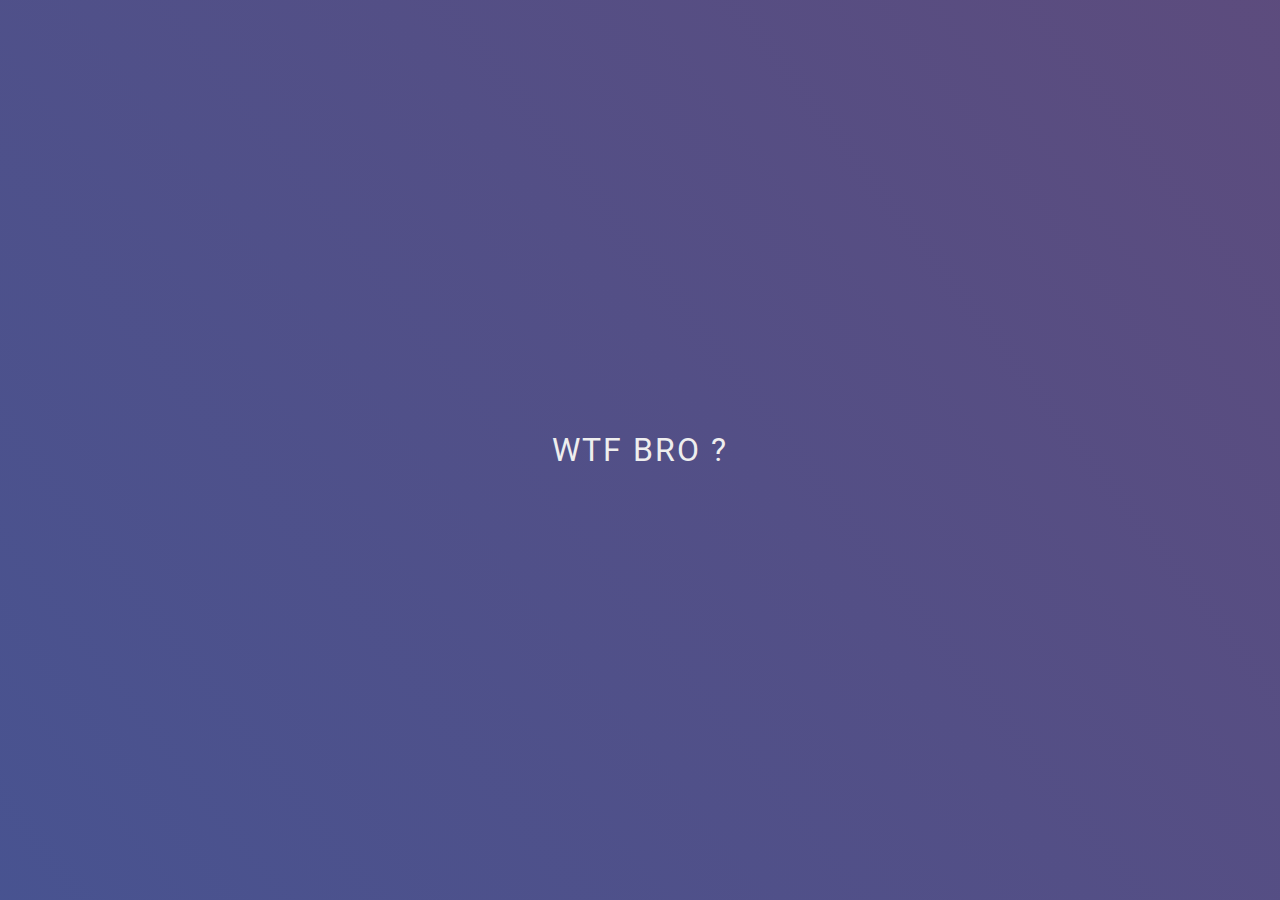
==== index.html @ dd1d8f9c "All" ====
<!DOCTYPE html>
<html>
<title>OUIKTOR</title>
<meta charset="UTF-8">
<link rel="stylesheet" href="css.css">
<link rel="stylesheet" href="gradient_animate.css">
<link rel="preconnect" href="https://fonts.gstatic.com">
<link href="https://fonts.googleapis.com/css2?family=Roboto:wght@500&display=swap" rel="stylesheet">
<link rel="icon" href="wiko.jpg" />

<script type="text/javascript">
  (function () {
  const second = 1000,
        minute = second * 60,
        hour = minute * 60,
        day = hour * 24;

  let birthday = "May 22, 2021 00:00:00",
      countDown = new Date(birthday).getTime(),
      x = setInterval(function() {    

        let now = new Date().getTime(),
            distance = countDown - now;

        document.getElementById("days").innerText = Math.floor(distance / (day)),
        document.getElementById("hours").innerText = Math.floor((distance % (day)) / (hour)),
        document.getElementById("minutes").innerText = Math.floor((distance % (hour)) / (minute)),
        document.getElementById("seconds").innerText = Math.floor((distance % (minute)) / second);
        if (distance < 0) {
          let headline = document.getElementById("headline"),
              countdown = document.getElementById("countdown"),
              content = document.getElementById("content");
          headline.innerText = "Wtf bro ?";
          countdown.style.display = "none";
          content.style.display = "block";

          clearInterval(x);
        }
        //seconds
      }, 0)
  }());
</script>

<body>

  <div class="container">
    <h1 id="headline">WOWOW</h1>
    <div id="countdown">
      <ul>
        <li><span id="days"></span>Jours</li>
        <li><span id="hours"></span>Heures</li>
        <li><span id="minutes"></span>Minutes</li>
        <li><span id="seconds"></span>Secondes</li>
      </ul>
    </div>
    <div class="message">
      <div id="content">
        <span class="emoji">🥳</span>
        <span class="emoji">🎉</span>
        <span class="emoji">🎂</span>
      </div>
    </div>
  </div>

</body>
</html>
---- css.css ----
body,
html {
  font-family: 'Roboto', sans-serif;
  height: 100%;
  margin: 0;
}

* {
  box-sizing: border-box;
  margin: 0;
  padding: 0;
}

body {
  align-items: center;
  display: flex;
}

.container {
  color: #EEEEEE;
  margin: 0 auto;
  text-align: center;
}

h1 {
  font-weight: normal;
  letter-spacing: .125rem;
  text-transform: uppercase;
}

li {
  display: inline-block;
  font-size: 1.5em;
  list-style-type: none;
  padding: 1em;
  text-transform: uppercase;
}

li span {
  display: block;
  font-size: 4.5rem;
}

.message {
  font-size: 4rem;
  display: none;
  padding: 1rem;
}

.emoji {
  padding: 0 .25rem;
}

@media all and (max-width: 768px) {
  h1 {
    font-size: 1.5rem;
  }
  
  li {
    font-size: 1.125rem;
    padding: .75rem;
  }
  
  li span {
    font-size: 3.375rem;
  }
}
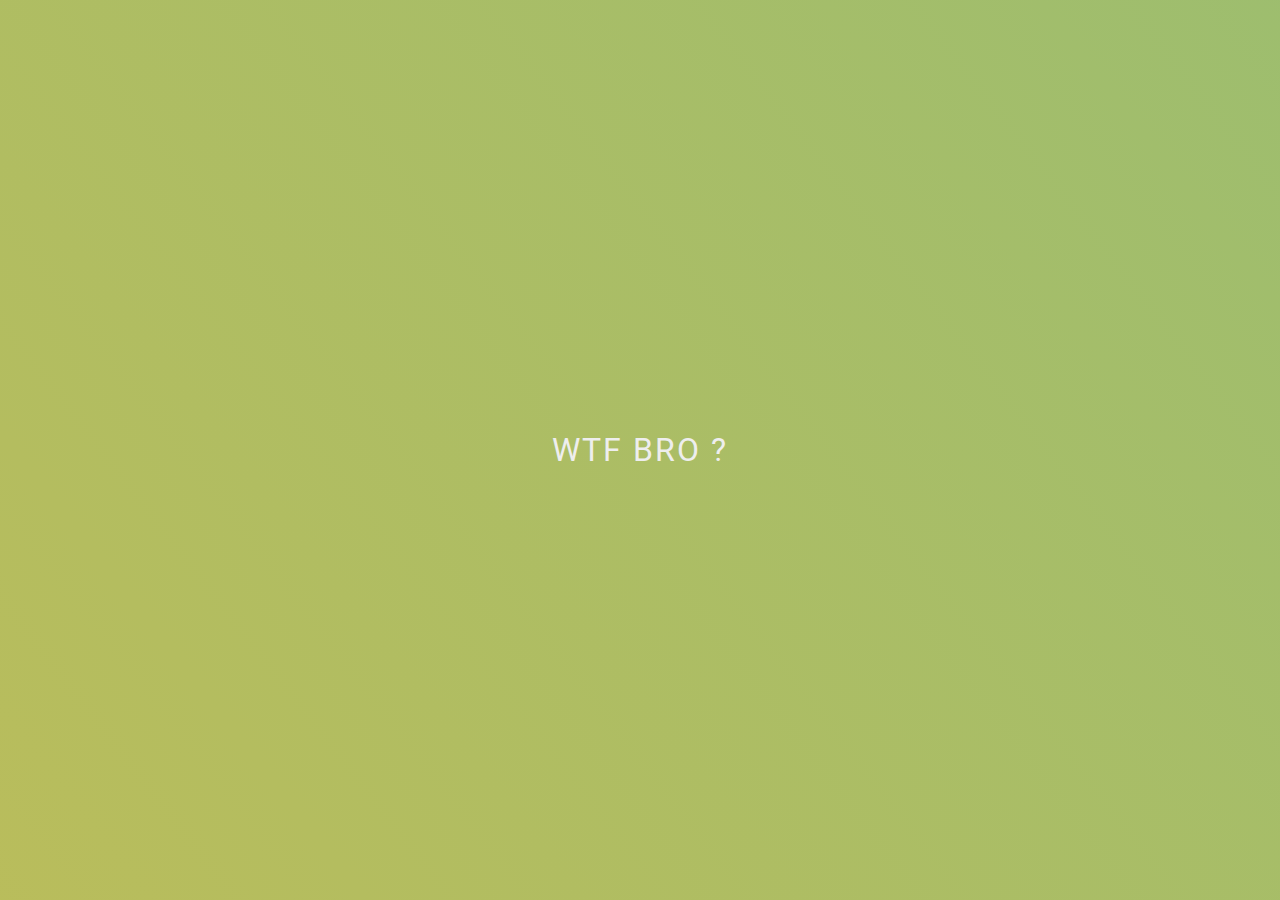
==== commit 96497d9d: "Colors and text changes" ====
--- a/index.html
+++ b/index.html
@@ -1,66 +1 @@
-<!DOCTYPE html>
-<html>
-<title>OUIKTOR</title>
-<meta charset="UTF-8">
-<link rel="stylesheet" href="css.css">
-<link rel="stylesheet" href="gradient_animate.css">
-<link rel="preconnect" href="https://fonts.gstatic.com">
-<link href="https://fonts.googleapis.com/css2?family=Roboto:wght@500&display=swap" rel="stylesheet">
-<link rel="icon" href="wiko.jpg" />
-
-<script type="text/javascript">
-  (function () {
-  const second = 1000,
-        minute = second * 60,
-        hour = minute * 60,
-        day = hour * 24;
-
-  let birthday = "May 22, 2021 00:00:00",
-      countDown = new Date(birthday).getTime(),
-      x = setInterval(function() {    
-
-        let now = new Date().getTime(),
-            distance = countDown - now;
-
-        document.getElementById("days").innerText = Math.floor(distance / (day)),
-        document.getElementById("hours").innerText = Math.floor((distance % (day)) / (hour)),
-        document.getElementById("minutes").innerText = Math.floor((distance % (hour)) / (minute)),
-        document.getElementById("seconds").innerText = Math.floor((distance % (minute)) / second);
-        if (distance < 0) {
-          let headline = document.getElementById("headline"),
-              countdown = document.getElementById("countdown"),
-              content = document.getElementById("content");
-          headline.innerText = "Wtf bro ?";
-          countdown.style.display = "none";
-          content.style.display = "block";
-
-          clearInterval(x);
-        }
-        //seconds
-      }, 0)
-  }());
-</script>
-
-<body>
-
-  <div class="container">
-    <h1 id="headline">WOWOW</h1>
-    <div id="countdown">
-      <ul>
-        <li><span id="days"></span>Jours</li>
-        <li><span id="hours"></span>Heures</li>
-        <li><span id="minutes"></span>Minutes</li>
-        <li><span id="seconds"></span>Secondes</li>
-      </ul>
-    </div>
-    <div class="message">
-      <div id="content">
-        <span class="emoji">🥳</span>
-        <span class="emoji">🎉</span>
-        <span class="emoji">🎂</span>
-      </div>
-    </div>
-  </div>
-
-</body>
-</html>
+<!DOCTYPE html><html><title>OUIKTOR</title><meta charset="UTF-8"><link rel="stylesheet" href="css.css"><link rel="stylesheet" href="gradient_animate.css"><link rel="preconnect" href="https://fonts.gstatic.com"><link href="https://fonts.googleapis.com/css2?family=Roboto:wght@500&display=swap" rel="stylesheet"><link rel="icon" href="wiko.jpg"/><script type="text/javascript">!function(){let e=new Date("May 22, 2021 00:00:00").getTime(),t=setInterval(function(){let n=(new Date).getTime(),o=e-n;if(document.getElementById("days").innerText=Math.floor(o/864e5),document.getElementById("hours").innerText=Math.floor(o%864e5/36e5),document.getElementById("minutes").innerText=Math.floor(o%36e5/6e4),document.getElementById("seconds").innerText=Math.floor(o%6e4/1e3),o<0){let e=document.getElementById("headline"),n=document.getElementById("countdown"),o=document.getElementById("content");e.innerText="Wtf bro ?",n.style.display="none",o.style.display="block",clearInterval(t)}},0)}();</script><body> <div class="container"> <h1 id="headline">Mec dinguerie dans</h1> <div id="countdown"> <ul> <li><span id="days"></span>Jours</li><li><span id="hours"></span>Heures</li><li><span id="minutes"></span>Minutes</li><li><span id="seconds"></span>Secondes</li></ul> </div><div class="message"> <div id="content"> <span class="emoji">🥳</span> <span class="emoji">🎉</span> <span class="emoji">🎂</span> </div></div></div></body></html>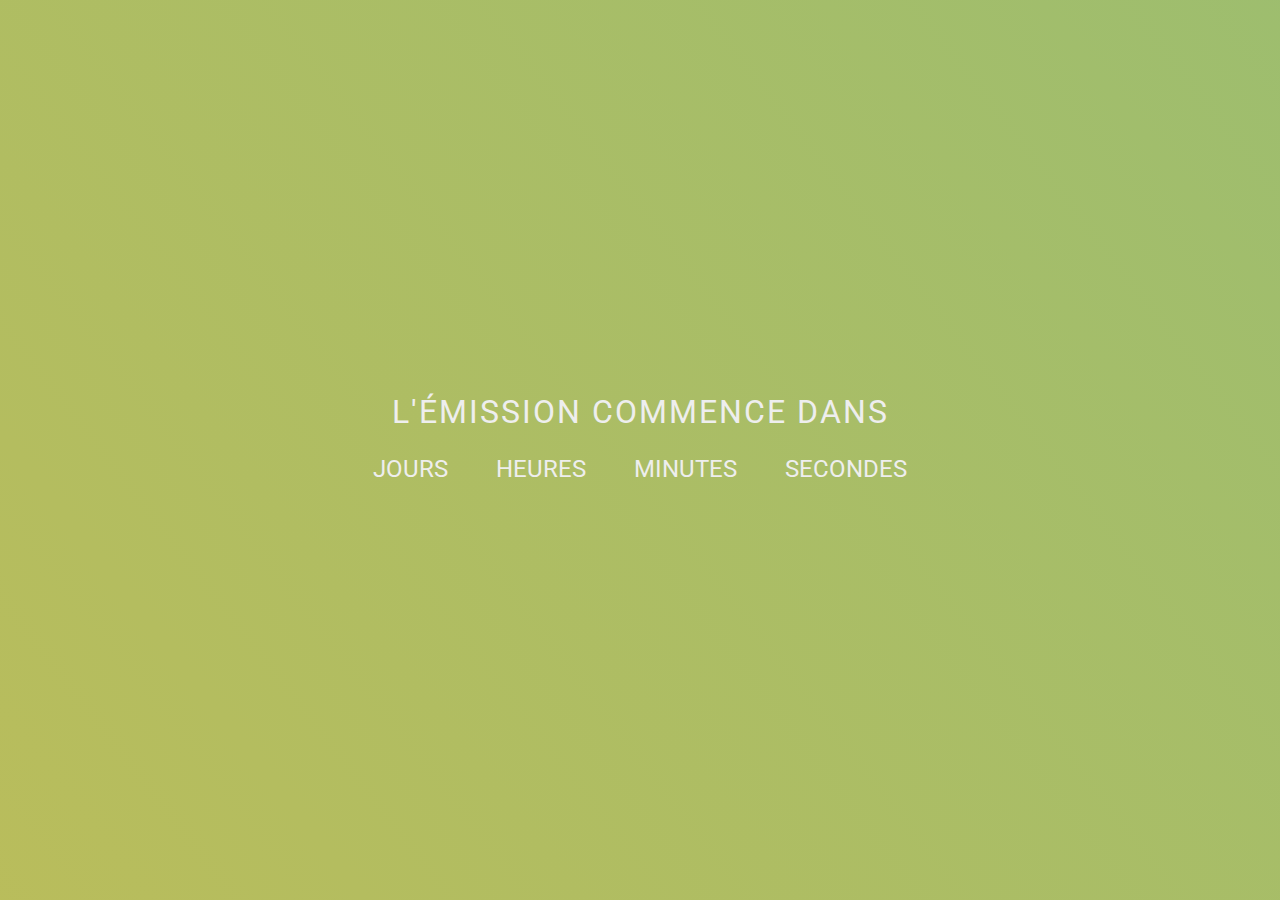
==== commit b5748061: "update scout" ====
--- a/index.html
+++ b/index.html
@@ -1 +1 @@
-<!DOCTYPE html><html><title>OUIKTOR</title><meta charset="UTF-8"><link rel="stylesheet" href="css.css"><link rel="stylesheet" href="gradient_animate.css"><link rel="preconnect" href="https://fonts.gstatic.com"><link href="https://fonts.googleapis.com/css2?family=Roboto:wght@500&display=swap" rel="stylesheet"><link rel="icon" href="wiko.jpg"/><script type="text/javascript">!function(){let e=new Date("May 22, 2021 00:00:00").getTime(),t=setInterval(function(){let n=(new Date).getTime(),o=e-n;if(document.getElementById("days").innerText=Math.floor(o/864e5),document.getElementById("hours").innerText=Math.floor(o%864e5/36e5),document.getElementById("minutes").innerText=Math.floor(o%36e5/6e4),document.getElementById("seconds").innerText=Math.floor(o%6e4/1e3),o<0){let e=document.getElementById("headline"),n=document.getElementById("countdown"),o=document.getElementById("content");e.innerText="Wtf bro ?",n.style.display="none",o.style.display="block",clearInterval(t)}},0)}();</script><body> <div class="container"> <h1 id="headline">Mec dinguerie dans</h1> <div id="countdown"> <ul> <li><span id="days"></span>Jours</li><li><span id="hours"></span>Heures</li><li><span id="minutes"></span>Minutes</li><li><span id="seconds"></span>Secondes</li></ul> </div><div class="message"> <div id="content"> <span class="emoji">🥳</span> <span class="emoji">🎉</span> <span class="emoji">🎂</span> </div></div></div></body></html>+<!DOCTYPE html><html><title>Les éclé à Beauraing</title><meta charset="UTF-8"><link rel="stylesheet" href="css.css"><link rel="stylesheet" href="gradient_animate.css"><link rel="preconnect" href="https://fonts.gstatic.com"><link href="https://fonts.googleapis.com/css2?family=Roboto:wght@500&display=swap" rel="stylesheet"><link rel="icon" href="wiko.jpg"/><script type="text/javascript">(function (){const second=1000, minute=second * 60, hour=minute * 60, day=hour * 24; let birthday="August 1, 2021 14:00:00", countDown=new Date(birthday).getTime(), x=setInterval(function(){let now=new Date().getTime(), distance=countDown - now; document.getElementById("days").innerText=Math.floor(distance / (day)), document.getElementById("hours").innerText=Math.floor((distance % (day)) / (hour)), document.getElementById("minutes").innerText=Math.floor((distance % (hour)) / (minute)), document.getElementById("seconds").innerText=Math.floor((distance % (minute)) / second); if (distance < 0){let headline=document.getElementById("headline"), countdown=document.getElementById("countdown"), content=document.getElementById("content"); headline.innerText="Hehe je sais pas quoi mettre"; countdown.style.display="none"; content.style.display="block"; clearInterval(x);}//seconds}, 0)}());</script><body> <div class="container"> <h1 id="headline">L'émission commence dans</h1> <div id="countdown"> <ul> <li><span id="days"></span>Jours</li><li><span id="hours"></span>Heures</li><li><span id="minutes"></span>Minutes</li><li><span id="seconds"></span>Secondes</li></ul> </div><div class="message"> <div id="content"> <span class="emoji">🤠</span> <span class="emoji">🤠</span> <span class="emoji">🤠</span> </div></div></div></body></html>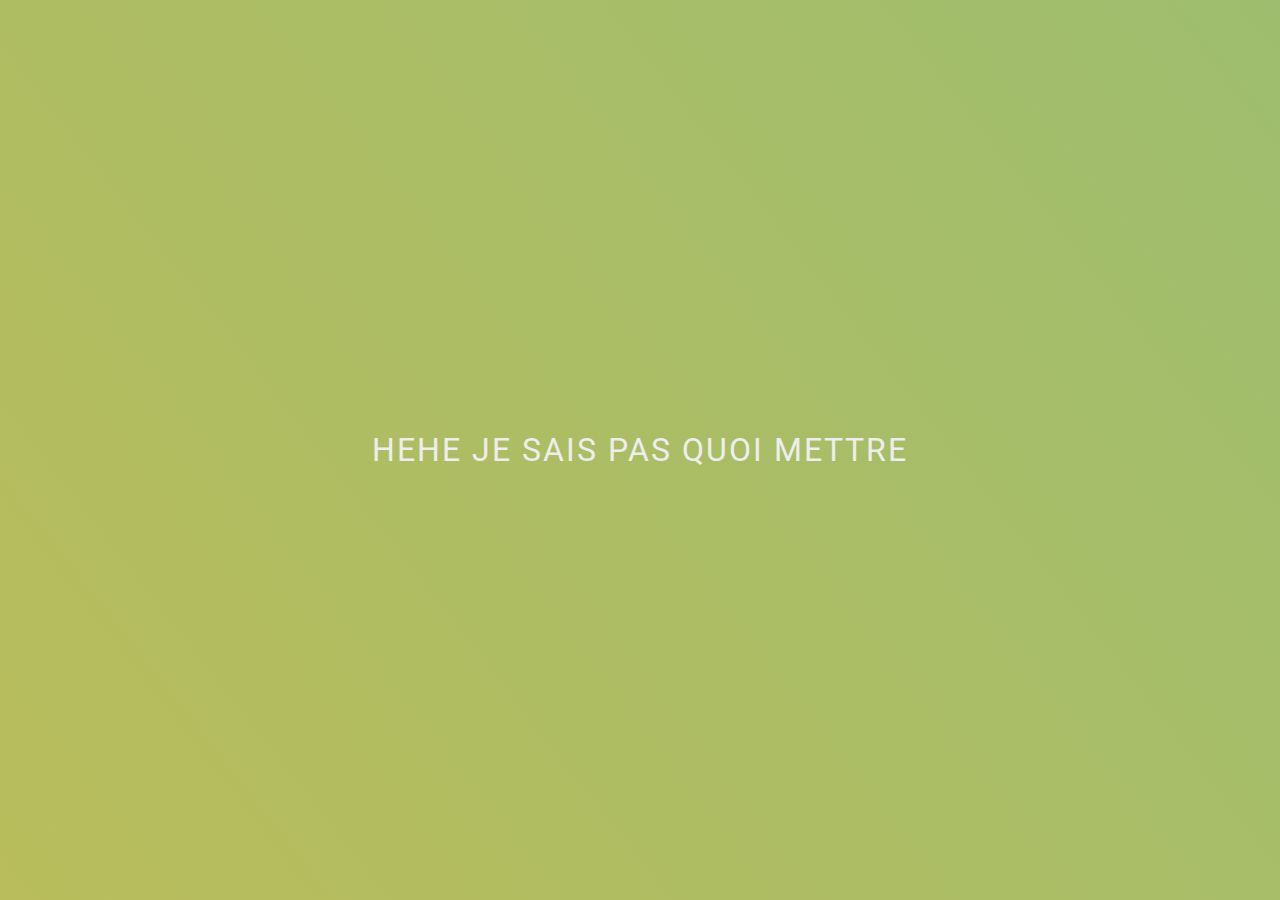
==== commit 243cd96b: "ptit fix" ====
--- a/index.html
+++ b/index.html
@@ -1 +1,11 @@
-<!DOCTYPE html><html><title>Les éclé à Beauraing</title><meta charset="UTF-8"><link rel="stylesheet" href="css.css"><link rel="stylesheet" href="gradient_animate.css"><link rel="preconnect" href="https://fonts.gstatic.com"><link href="https://fonts.googleapis.com/css2?family=Roboto:wght@500&display=swap" rel="stylesheet"><link rel="icon" href="wiko.jpg"/><script type="text/javascript">(function (){const second=1000, minute=second * 60, hour=minute * 60, day=hour * 24; let birthday="August 1, 2021 14:00:00", countDown=new Date(birthday).getTime(), x=setInterval(function(){let now=new Date().getTime(), distance=countDown - now; document.getElementById("days").innerText=Math.floor(distance / (day)), document.getElementById("hours").innerText=Math.floor((distance % (day)) / (hour)), document.getElementById("minutes").innerText=Math.floor((distance % (hour)) / (minute)), document.getElementById("seconds").innerText=Math.floor((distance % (minute)) / second); if (distance < 0){let headline=document.getElementById("headline"), countdown=document.getElementById("countdown"), content=document.getElementById("content"); headline.innerText="Hehe je sais pas quoi mettre"; countdown.style.display="none"; content.style.display="block"; clearInterval(x);}//seconds}, 0)}());</script><body> <div class="container"> <h1 id="headline">L'émission commence dans</h1> <div id="countdown"> <ul> <li><span id="days"></span>Jours</li><li><span id="hours"></span>Heures</li><li><span id="minutes"></span>Minutes</li><li><span id="seconds"></span>Secondes</li></ul> </div><div class="message"> <div id="content"> <span class="emoji">🤠</span> <span class="emoji">🤠</span> <span class="emoji">🤠</span> </div></div></div></body></html>+<!DOCTYPE html>
+<html>
+<title>Les éclé à Beauraing</title>
+<meta charset="UTF-8">
+<link rel="stylesheet" href="css.css">
+<link rel="stylesheet" href="gradient_animate.css">
+<link rel="preconnect" href="https://fonts.gstatic.com"><link href="https://fonts.googleapis.com/css2?family=Roboto:wght@500&display=swap" rel="stylesheet"><link rel="icon" href="wiko.jpg"/>
+<script type="text/javascript">
+!function(){let e=new Date("August 1, 2021 14:00:00").getTime(),t=setInterval(function(){let n=(new Date).getTime(),o=e-n;if(document.getElementById("days").innerText=Math.floor(o/864e5),document.getElementById("hours").innerText=Math.floor(o%864e5/36e5),document.getElementById("minutes").innerText=Math.floor(o%36e5/6e4),document.getElementById("seconds").innerText=Math.floor(o%6e4/1e3),o<0){let e=document.getElementById("headline"),n=document.getElementById("countdown"),o=document.getElementById("content");e.innerText="Hehe je sais pas quoi mettre",n.style.display="none",o.style.display="block",clearInterval(t)}},0)}();
+</script>
+<body> <div class="container"> <h1 id="headline">L'émission commence dans</h1> <div id="countdown"> <ul> <li><span id="days"></span>Jours</li><li><span id="hours"></span>Heures</li><li><span id="minutes"></span>Minutes</li><li><span id="seconds"></span>Secondes</li></ul> </div><div class="message"> <div id="content"> <span class="emoji">🤠</span> <span class="emoji">🤠</span> <span class="emoji">🤠</span> </div></div></div></body></html>
